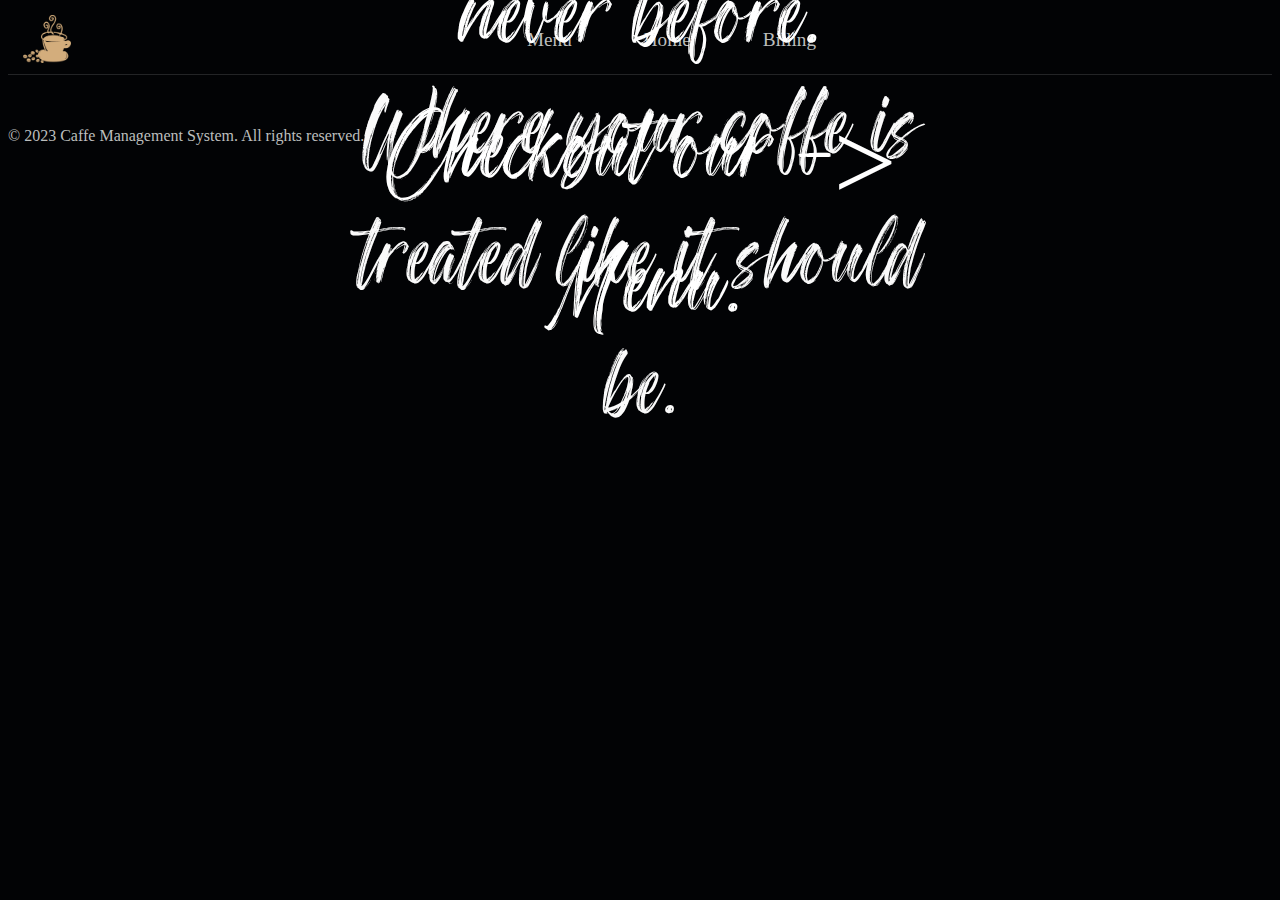
==== index.html @ 54f86cdd "Had to move index.html outside" ====
<!DOCTYPE html>
<html>
  <head>
    <title>OH! Kerala Home-Page</title>
    <link rel="stylesheet" type="text/css" href="Home-Page/style.css" />
    <link rel="stylesheet" href="nav.css" />
  </head>
  <body>
    <header>
      <nav>
        <img class="brew" src="/Coffee-Brew.png" alt="" />
        <ul>
          <li><a href="/Menu-Page/menu.html">Menu</a></li>
          <li><a href="#">Home</a></li>
          <li><a href="/Billing-Page/billing.html">Billing</a></li>
        </ul>
      </nav>
    </header>
    <main>
      <div class="image-container">
        <img class="Back" src="Home-Page/updown-shot-3.jpg" alt="" />
        <div class="image1-text">
          <p>Welcome to OH! Kerala</p>
          <p class="chalk-text">Where your coffe is treated like it should be.</p>
        </div>
      </div>
      <div class="image-container">
        <img class="Back" src="Home-Page/Updown-Shot-1.jpg" alt="" />
        <div class="image2-text">
          <p class="chalk-text">Experience coffee like never before.</p>
          <p>Checkout our -> <a href="/Menu-Page/menu.html">Menu.</a></p>
        </div>
    </main>
    <footer>
      <p>&copy; 2023 Caffe Management System. All rights reserved.</p>
    </footer>
  </body>
</html>
---- Home-Page/style.css ----
body {
  background-color: #020305;
  color: #bcbebd;
}
header {
  color: #020305;
}
footer {
  background-color: #020305;
  color: #bcbebd;
}
@font-face {
  font-family: My-Brush;
  src: url(fonts/PaintBrushScript\ Regular.ttf) format("truetype"),
    url(fonts/PaintBrushScript\ Regular\ 1.otf) format("opentype");
}
.Back {
  height: 100%;
  width: 100%;
  margin: 0%;
}

.image-container {
  position: relative;
}
.image-container img {
  width: 100%;
  height: auto;
}
.image-container .image1-text {
  position: absolute;
  top: 75%;
  left: 50%;
  transform: translate(-50%, -50%);
  color: #fafafa;
  font-size: 6.75em;
  font-weight: 500;
  text-align: center;
  font-family: "My-Brush", cursive;
}
/* .image1-text p {
  margin: 0;
} */
.image-container .image2-text {
  position: absolute;
  top: 25%;
  left: 50%;
  transform: translate(-50%, -50%);
  color: white;
  font-size: 7em;
  font-weight: 200;
  text-align: center;
  font-family: "My-Brush", cursive;
}
.image2-text p {
  margin: 0;
}
.image2-text a {
  margin: 0;
  color: white;
  text-decoration: none;
}
---- nav.css ----
/* Styles for navigation menu */
nav {
  background-color: #020305;
  overflow: hidden;
  border-bottom: 1px solid #232426;
}

nav ul {
  list-style-type: none;
  margin: 0;
  padding: 0;
  text-align: center;
  display: flex;
  justify-content: center;
  margin-bottom: 0.74%;
  vertical-align: middle;
  display: flex;
  align-items: center;
}

nav li {
  margin: 0 20px;
}

nav li a {
  display: block;
  color: #bcbebd;
  text-align: center;
  font-weight: 525;
  font-size: 1.2rem;
  padding: 14px 16px;
  margin-top: 7px;
  text-decoration: none;
}

nav li a:hover {
  background-color: #432d19;
  border-radius: 5px;
}
.brew {
  width: 48px;
  height: 48px;
  float: left;
  margin-top: 7px;
  margin-left: 15px;
}
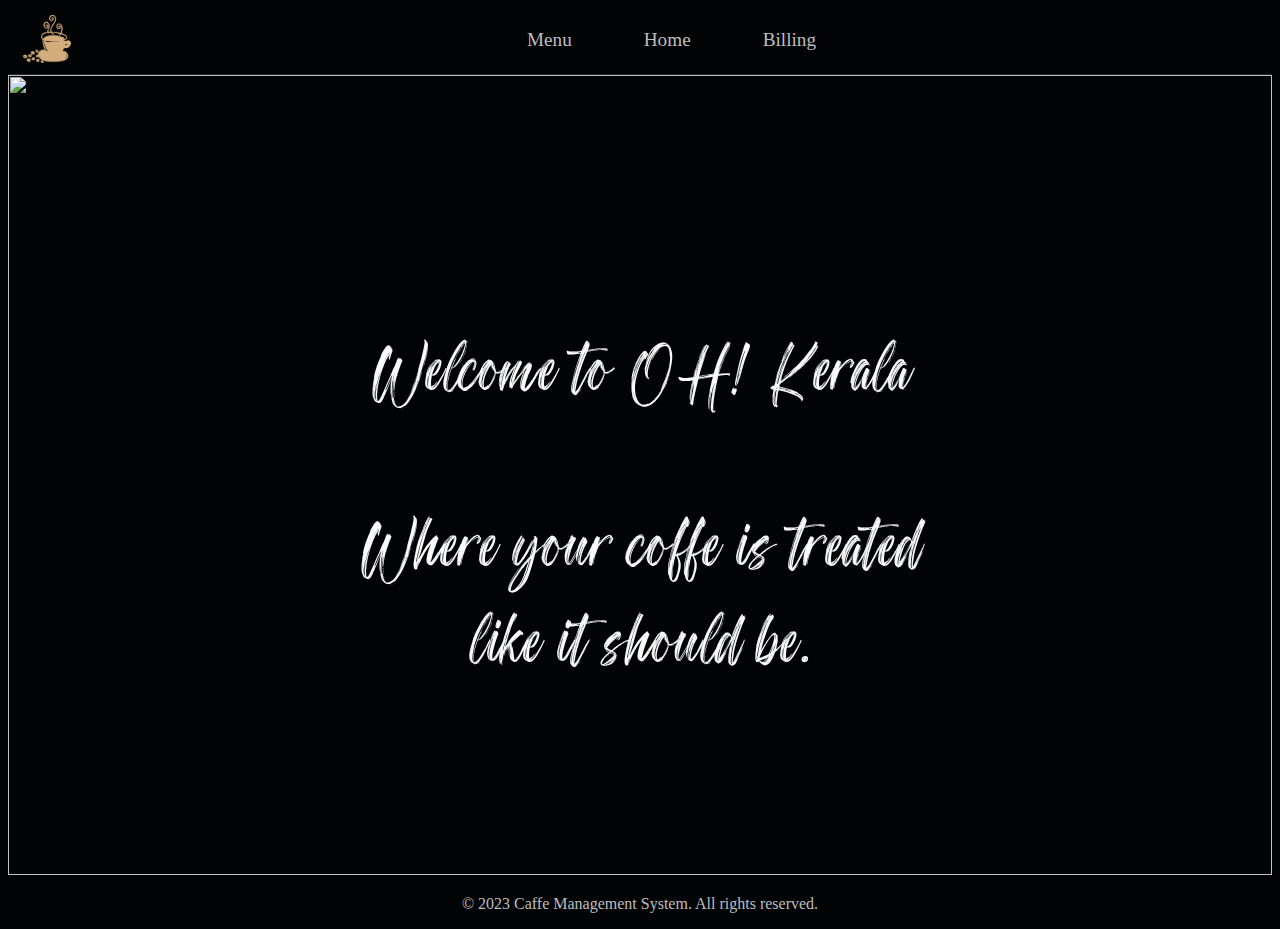
==== commit 9136ea79: "Finalized billing" ====
--- a/index.html
+++ b/index.html
@@ -24,12 +24,12 @@
           <p class="chalk-text">Where your coffe is treated like it should be.</p>
         </div>
       </div>
-      <div class="image-container">
+      <!-- <div class="image-container">
         <img class="Back" src="Home-Page/Updown-Shot-1.jpg" alt="" />
         <div class="image2-text">
           <p class="chalk-text">Experience coffee like never before.</p>
-          <p>Checkout our -> <a href="/Menu-Page/menu.html">Menu.</a></p>
-        </div>
+          <p>Checkout our -> <a href="Menu-Page/menu.html">Menu.</a></p>
+        </div> -->
     </main>
     <footer>
       <p>&copy; 2023 Caffe Management System. All rights reserved.</p>
--- a/Home-Page/style.css
+++ b/Home-Page/style.css
@@ -8,6 +8,7 @@
 footer {
   background-color: #020305;
   color: #bcbebd;
+  text-align: center;
 }
 @font-face {
   font-family: My-Brush;
@@ -25,15 +26,15 @@
 }
 .image-container img {
   width: 100%;
-  height: auto;
+  height: 800px;
 }
 .image-container .image1-text {
   position: absolute;
-  top: 75%;
+  top: 55%;
   left: 50%;
   transform: translate(-50%, -50%);
   color: #fafafa;
-  font-size: 6.75em;
+  font-size: 5em;
   font-weight: 500;
   text-align: center;
   font-family: "My-Brush", cursive;
